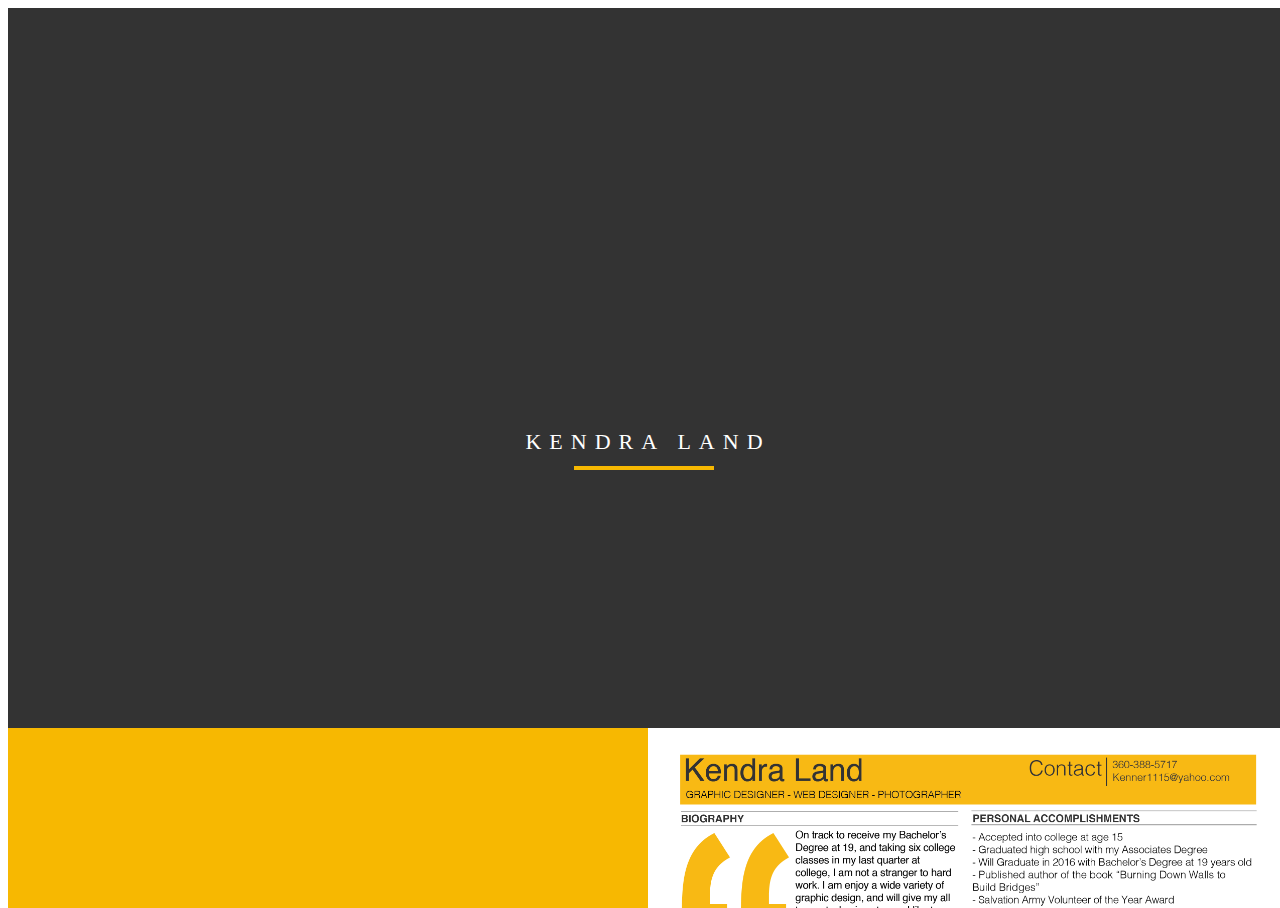
==== index.html @ 2f4eff66 "hi" ====
<!DOCTYPE html>
<html>
<head>
<link rel="stylesheet" type="text/css" href="assets/css/style.css">


</head>
<body>

	<div class="container">

		<div class="gray"> </div>

		<div class="orange">
			<div class="about">ABOUT</div>
		</div>

		<div class="whiteabout">
			<img id="resume" src="assets/images/Resume.png"width="100%">
		</div>

		<div class="svg-wrapper">
  			<svg height="60" width="320" xmlns="http://www.w3.org/2000/svg">
    		<rect class="shape" height="60" width="320" />
    		<div class="text">KENDRA LAND</div>
  			</svg>
			</div>

		<div class="work"> 
			<p class="worktext">PHOTOGRAPHY</p>
		</div>

		<div class="web"> 
			<p class="webtext">WEB DESIGN</p>
		</div>

		<div class="pictures"> 
			<a href="scars.html" target="_blank"><img id="photoone" src="assets/images/12.jpg"height="100%"></a>
			<img src="assets/images/2.jpg"height="100%">
			<a href="Seniors.html" target="_blank"><img src="assets/images/3.jpg"height="100%"></a>
			<img src="assets/images/8.jpg"height="100%">
			<img src="assets/images/14.jpg"height="100%">
		</div>

		<div class="contact">
				<p class="contacttext">Contact</p>
			</div>

		<div class="contactwhite">
			<p class="sentence"> Please feel free to contact me with any questions</p>
			<p class="name">Kendra Land</p>
			<p class="phone">360-388-5717</p>
			<p class="email">Kenner1115@yahoo.com</p>
		</div>	

		<div class="webpictures"> 
			<A href="assets/links/Project1.html"><img id="webone" src="assets/images/web1.png"width="100%"></a>
			<A href="assets/links/dress jeff/index.html"><img id="dressjeff" src="assets/images/dress jeff.png"width="100%"></a>
		</div>
		
		<div class="graphic"> 
			<p class="graphictext">GRAPHIC DESIGN</p>
		</div>
		
		<div class="graphicpictures"> 
			<img src="assets/images/John Lennon.png"height="100%">
			<img src="assets/images/16-01.jpg"height="100%">
			<img src="assets/images/17.jpg"height="100%">
			
		</div>
<script src="http://code.jquery.com/jquery-1.8.2.min.js"></script>
					<script src="assets/js/script.js"></script>
					<link href='https://fonts.googleapis.com/css?family=Droid+Sans' rel='stylesheet' type='	text/css'>

</body>
---- assets/css/style.css ----
body{

  
  width:100%;
background: white;
  text-align: center;
  height: 100%;
  overflow: scroll;
}
html{
  height:100%;
  width:100%;
  background: white;
  text-align: center;
  height: 100%;
  overflow: scroll;
  background-color: white;
}
.container{
  height:100%;
  width:100%;
  position: absolute;
 overflow-x: hidden;
}

.gray{
  height:90%;
  width:110%;
  background-color: #333333;
  position: absolute;
   display: block;
    float: left;
    top:-10%;
    left:-2%;
z-index: 1;
}
    
.orange{
  height:130%;
  width:52%;
  background-color: #F7B801;
  position: absolute;
   display: block;
    float: left;
    clear:left;
    top:80%;
    overflow: scroll;
   right:50%;
  
}
.buttons{
position: absolute;
top:80%;
left:50%;
  color:#F7B801;
  font-family: 'Droid Sans', sans-serif;
  z-index: 2;
}

.svg-wrapper {
  position: relative;
  top: 50%;
  transform: translateY(-50%);
    margin: 0 auto;
  width: 350px;  
  z-index: 2;
}
.shape {
  stroke-dasharray: 140 540;
  stroke-dashoffset: -474;
  stroke-width: 8px;
  fill: transparent;
  stroke: #F7B801;
  border-bottom: 5px solid white;
  transition: stroke-width 1s, stroke-dashoffset 1s, stroke-dasharray 1s;
  z-index: 2;
}
.text {
  font-family: 'Roboto Condensed';
  font-size: 22px;
  line-height: 32px;
  letter-spacing: 8px;
  color: #fff;
  top: -48px;
  position: relative;
  z-index: 2;
}
.svg-wrapper:hover .shape {
  stroke-width: 2px;
  stroke-dashoffset: 0;
  stroke-dasharray: 760;
  z-index: 2;
}
.about{
   font-family: 'Roboto Condensed';
  font-size: 300%;
  line-height: 32px;
  letter-spacing: 8px;
  position: absolute;
  top: 50%;
  left: 35%;
  color: white;
}
.whiteabout{
    height:130%;
  width:50%;
  background-color: white;
  position: absolute;
   display: block;
   left:50%;
    top:81%;
    overflow: hidden;
    z-index: 0;
}
.work{
    height:100%;
  width:50%;
  background-color: white;
  position: absolute;
   display: block;
    float: left;
    clear:left;
    top:211%;
    overflow: scroll;
    right:50%;

}
.worktext{
  font-family: 'Roboto Condensed';
  font-size: 300%;
  line-height: 32px;
  letter-spacing: 8px;
text-align: center;
position: relative;
  top: 50%;
  transform: translateY(-50%);
  color: #F7B801;
  min-width: 100%;
}
.web{
    height:100%;
  width:50%;
  background-color: white;
  position: absolute;
   display: block;
    float: left;
    clear:left;
    top:311%;
    overflow: scroll;
    right:50%;
    background-color: #F7B801;
    z-index: 3;
   
}
.webtext{
  font-family: 'Roboto Condensed';
  font-size: 300%;
  line-height: 32px;
  letter-spacing: 8px;
text-align: center;
  color: white;
  position: relative;
  top: 50%;
  transform: translateY(-50%);
}
.graphic{
    height:143%;
  width:50%;
  background-color: white;
  position: absolute;
   display: block;
    float: left;
    clear:left;
    top:380%;
    overflow: scroll;
    right:50%;
    z-index: 0;
   
     
}
.graphictext{
  font-family: 'Roboto Condensed';
  font-size: 300%;
  line-height: 32px;
  letter-spacing: 8px;
text-align: center;
  color: #F7B801;
  position: relative;
  top: 50%;
  transform: translateY(-50%);
}
.pictures{
   height:101%;
  width:55%;
  position: absolute;
   display: block;
   left:50%;
    top:210%;
    overflow: scroll;
    z-index: 0;
}
img{z-index:3;}
.contact{
height:50%;
width:50%;
background-color:#333333;
position: absolute;
top:511%;
right:50%;
z-index: 3;
}
.contacttext{
  font-family: 'Roboto Condensed';
  font-size: 300%;
  line-height: 32px;
  letter-spacing: 8px;
  position: absolute;
  top: 40%;
  left: 35%;
  color: #F7B801;
}
.contactwhite{
  width:55%;
  height:50%;
  background-color: #333333;
  position: absolute;
  top:511%;
  left:50%;
}
.name{font-family: 'Roboto Condensed';
  font-size: 200%;
  line-height: 32px;
  letter-spacing: 4px;
  position: absolute;
  top: 15%;
  left: 9.5%;
  color: white;

}
.phone{
  font-family: 'Roboto Condensed';
  font-size: 100%;
  line-height: 32px;
  letter-spacing: 4px;
  position: absolute;
  top: 70%;
  left: 10%;
  color: white;
}
.email{
  font-family: 'Roboto Condensed';
  font-size: 100%;
  line-height: 32px;
  letter-spacing: 4px;
  position: absolute;
  top: 60%;
  left: 10%;
  color: white;
}
.sentence{
    font-family: 'Roboto Condensed';
  font-size: 120%;
  line-height: 32px;
  letter-spacing: 4px;
  position: absolute;
  top: 30%;
  left: 10%;
  color: white;
  text-align: left;
}
#photoone:hover{
color:white
}
.webpictures{
  position: absolute;
  top: 311%;
  left: 50%;
  height:100%;
  width: 55%;
  overflow: scroll;
}
.graphicpictures {
  position: absolute;
  top: 411%;
  left: 50%;
  height:100%;
  overflow: scroll;
}
.scartext {
  font-family: 'Roboto Condensed';
  font-size: 400%;
  line-height: 32px;
  color: black;
}
.seniortext {
  font-family: 'Roboto Condensed';
  font-size: 400%;
  line-height: 32px;
  color: black;
}
.imagescontainer {
  height:100%;
  width:100%;
}
.explain {
  font-family: 'Roboto Condensed';
  font-size: 100%;
  line-height: 32px;
  color: black;
  width:50%;
  text-align:center;
  position: relative;
  left:25%;
  top: -5%;
}
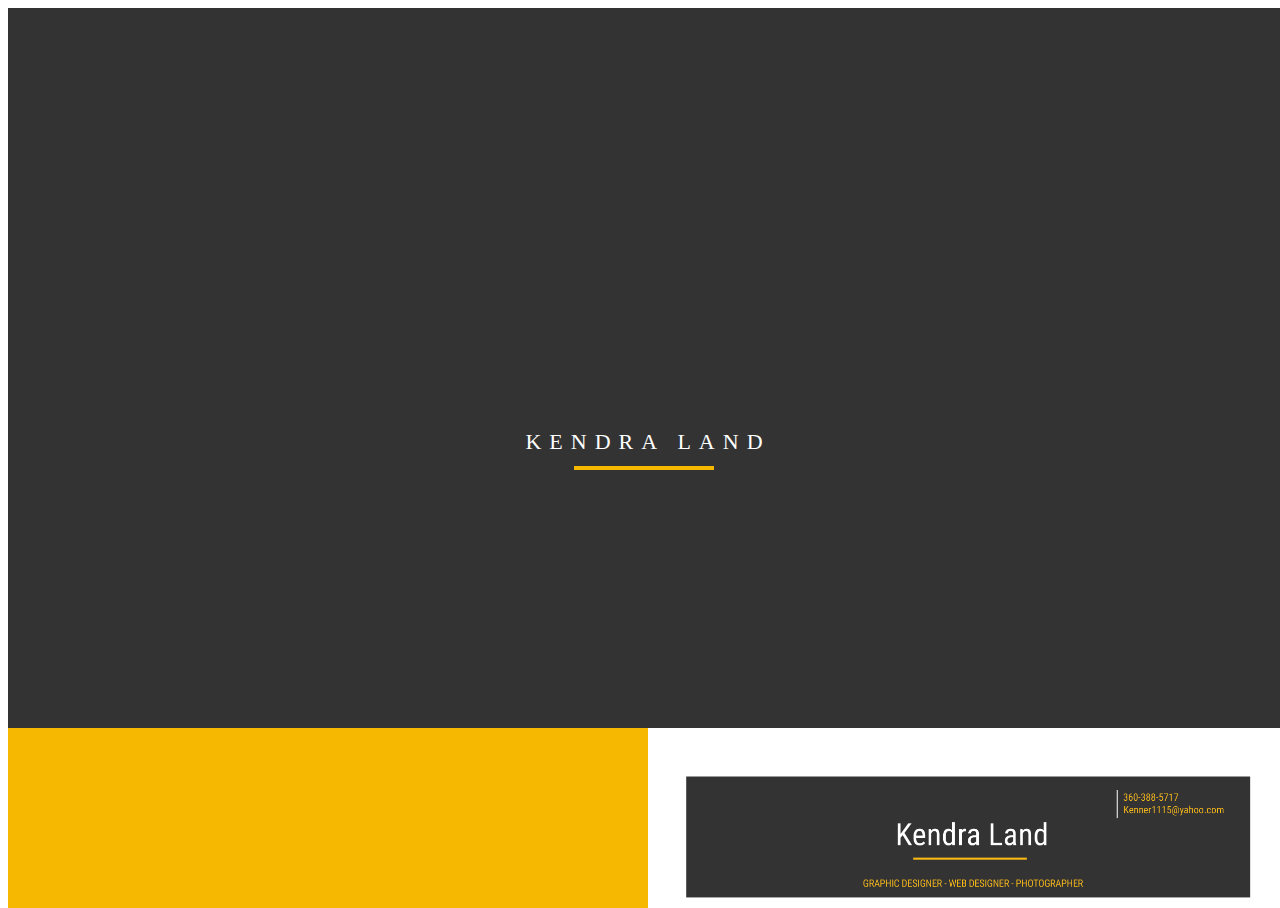
==== commit 5f7bbdec: "hello" ====
--- a/index.html
+++ b/index.html
@@ -27,7 +27,7 @@
 			</div>
 
 		<div class="work"> 
-			<p class="worktext">PHOTOGRAPHY</p>
+			<p class="worktext">GRAPHIC DESIGN</p>
 		</div>
 
 		<div class="web"> 
@@ -35,13 +35,14 @@
 		</div>
 
 		<div class="pictures"> 
-			<a href="scars.html" target="_blank"><img id="photoone" src="assets/images/12.jpg"height="100%"></a>
+			<a href="Scars.html" target="_blank"><img id="photoone" src="assets/images/12.jpg"height="100%"></a>
 			<img src="assets/images/2.jpg"height="100%">
 			<a href="Seniors.html" target="_blank"><img src="assets/images/3.jpg"height="100%"></a>
 			<img src="assets/images/8.jpg"height="100%">
 			<img src="assets/images/14.jpg"height="100%">
 		</div>
 
+	
 		<div class="contact">
 				<p class="contacttext">Contact</p>
 			</div>
@@ -54,18 +55,19 @@
 		</div>	
 
 		<div class="webpictures"> 
-			<A href="assets/links/Project1.html"><img id="webone" src="assets/images/web1.png"width="100%"></a>
-			<A href="assets/links/dress jeff/index.html"><img id="dressjeff" src="assets/images/dress jeff.png"width="100%"></a>
+			<A href="assets/links/Project1.html" target="_blank"><img id="webone" src="assets/images/web1.png"width="100%"></a>
+			<A href="assets/links/dress jeff/index.html" target="_blank"><img id="dressjeff" src="assets/images/dress jeff.png"width="100%"></a>
 		</div>
 		
 		<div class="graphic"> 
-			<p class="graphictext">GRAPHIC DESIGN</p>
+			<p class="graphictext">PHOTOGRAPHY</p>
 		</div>
 		
 		<div class="graphicpictures"> 
-			<img src="assets/images/John Lennon.png"height="100%">
+			<a href="assets/links/John Lennon/index.html"><img src="assets/images/Poster.png"height="100%"></a>
 			<img src="assets/images/16-01.jpg"height="100%">
 			<img src="assets/images/17.jpg"height="100%">
+			<a href="book.html"target="_blank"><img src="assets/images/book.png"height="100%"></a>
 			
 		</div>
 <script src="http://code.jquery.com/jquery-1.8.2.min.js"></script>
--- a/assets/css/style.css
+++ b/assets/css/style.css
@@ -190,12 +190,12 @@
   transform: translateY(-50%);
 }
 .pictures{
-   height:101%;
+   height:100%;
   width:55%;
   position: absolute;
    display: block;
    left:50%;
-    top:210%;
+    top:410%;
     overflow: scroll;
     z-index: 0;
 }
@@ -281,7 +281,7 @@
 }
 .graphicpictures {
   position: absolute;
-  top: 411%;
+  top: 211%;
   left: 50%;
   height:100%;
   overflow: scroll;
@@ -312,4 +312,36 @@
   position: relative;
   left:25%;
   top: -5%;
-}+}
+.book {
+  font-family: 'Roboto Condensed';
+  font-size: 400%;
+  line-height: 32px;
+  color: black;
+}
+#blue{
+  outline:#b0b0b0 1px solid;
+  margin: 5% 5% 24% 5%;
+  position: relative;
+  box-shadow: 20px 20px 10px #888888;
+
+}
+#yellow{
+  outline:#b0b0b0 1px solid;
+  margin: 5%;
+  box-shadow: 20px 20px 10px #888888;
+}
+#contents{
+  outline:#b0b0b0 1px solid;
+  margin: 5%;
+  box-shadow: 20px 20px 10px #888888;
+}
+
+#cover{
+  
+  box-shadow: 20px 20px 10px #888888;
+
+}
+
+
+
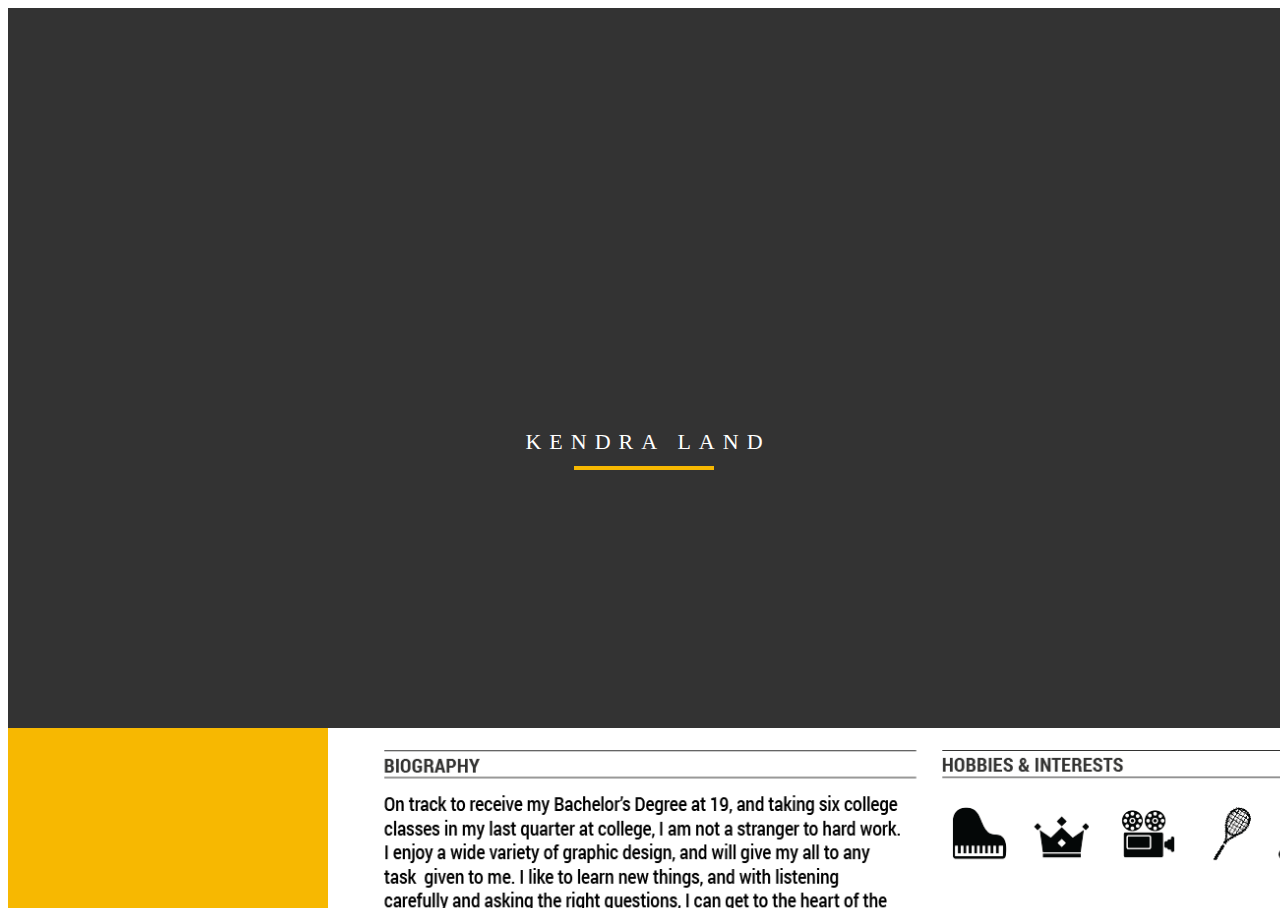
==== commit 0f0a9c55: "hii" ====
--- a/index.html
+++ b/index.html
@@ -16,7 +16,7 @@
 		</div>
 
 		<div class="whiteabout">
-			<img id="resume" src="assets/images/Resume.png"width="100%">
+			<img id="resume" src="assets/images/Resume.png"height="95%">
 		</div>
 
 		<div class="svg-wrapper">
@@ -27,19 +27,16 @@
 			</div>
 
 		<div class="work"> 
-			<p class="worktext">GRAPHIC DESIGN</p>
+			<p class="worktext">GRAPHIC<br>DESIGN</p>
 		</div>
 
 		<div class="web"> 
-			<p class="webtext">WEB DESIGN</p>
+			<p class="webtext">WEB<br>DESIGN</p>
 		</div>
 
 		<div class="pictures"> 
-			<a href="Scars.html" target="_blank"><img id="photoone" src="assets/images/12.jpg"height="100%"></a>
-			<img src="assets/images/2.jpg"height="100%">
-			<a href="Seniors.html" target="_blank"><img src="assets/images/3.jpg"height="100%"></a>
-			<img src="assets/images/8.jpg"height="100%">
-			<img src="assets/images/14.jpg"height="100%">
+			<img src="assets/images/Scars.png"width="100%"></a>
+			<img src="assets/images/Photography.png"width="100%">
 		</div>
 
 	
@@ -55,8 +52,8 @@
 		</div>	
 
 		<div class="webpictures"> 
-			<A href="assets/links/Project1.html" target="_blank"><img id="webone" src="assets/images/web1.png"width="100%"></a>
-			<A href="assets/links/dress jeff/index.html" target="_blank"><img id="dressjeff" src="assets/images/dress jeff.png"width="100%"></a>
+			
+			<A href="assets/links/dress jeff/index.html" width="100%"target="_blank"><img id="dressjeff" src="assets/images/dress jeff.png"width="100%"></a>
 		</div>
 		
 		<div class="graphic"> 
@@ -64,11 +61,11 @@
 		</div>
 		
 		<div class="graphicpictures"> 
-			<a href="assets/links/John Lennon/index.html"><img src="assets/images/Poster.png"height="100%"></a>
-			<img src="assets/images/16-01.jpg"height="100%">
-			<img src="assets/images/17.jpg"height="100%">
-			<a href="book.html"target="_blank"><img src="assets/images/book.png"height="100%"></a>
-			
+			<img src="assets/images/Poster.png"width="100%">
+			<img src="assets/images/Book.png"width="100%">
+			<img src="assets/images/Magazine.png"width="100%">
+			<img src="assets/images/Prisms.png"width="100%">
+			<img src="assets/images/Timu.png"width="100%">
 		</div>
 <script src="http://code.jquery.com/jquery-1.8.2.min.js"></script>
 					<script src="assets/js/script.js"></script>
--- a/assets/css/style.css
+++ b/assets/css/style.css
@@ -36,16 +36,16 @@
 }
     
 .orange{
-  height:130%;
-  width:52%;
+  height:132%;
+  width:30%;
   background-color: #F7B801;
   position: absolute;
    display: block;
-    float: left;
-    clear:left;
+    float: right;
+    clear:right;
     top:80%;
     overflow: scroll;
-   right:50%;
+   right:75%;
   
 }
 .buttons{
@@ -93,7 +93,7 @@
 }
 .about{
    font-family: 'Roboto Condensed';
-  font-size: 300%;
+  font-size: 200%;
   line-height: 32px;
   letter-spacing: 8px;
   position: absolute;
@@ -103,32 +103,33 @@
 }
 .whiteabout{
     height:130%;
-  width:50%;
+  width:75%;
   background-color: white;
   position: absolute;
    display: block;
-   left:50%;
+   left:25%;
     top:81%;
     overflow: hidden;
     z-index: 0;
+    padding: 1%;
 }
 .work{
     height:100%;
-  width:50%;
-  background-color: white;
+  width:25%;
+  background-color: #333333;
   position: absolute;
    display: block;
     float: left;
     clear:left;
     top:211%;
     overflow: scroll;
-    right:50%;
+    right:75%;
 
 }
 .worktext{
   font-family: 'Roboto Condensed';
-  font-size: 300%;
-  line-height: 32px;
+  font-size: 200%;
+  line-height: 40px;
   letter-spacing: 8px;
 text-align: center;
 position: relative;
@@ -136,10 +137,11 @@
   transform: translateY(-50%);
   color: #F7B801;
   min-width: 100%;
+  height: 2em;
 }
 .web{
     height:100%;
-  width:50%;
+  width:25%;
   background-color: white;
   position: absolute;
    display: block;
@@ -147,14 +149,14 @@
     clear:left;
     top:311%;
     overflow: scroll;
-    right:50%;
+    right:75%;
     background-color: #F7B801;
     z-index: 3;
    
 }
 .webtext{
   font-family: 'Roboto Condensed';
-  font-size: 300%;
+  font-size: 200%;
   line-height: 32px;
   letter-spacing: 8px;
 text-align: center;
@@ -165,7 +167,7 @@
 }
 .graphic{
     height:143%;
-  width:50%;
+  width:25%;
   background-color: white;
   position: absolute;
    display: block;
@@ -173,28 +175,28 @@
     clear:left;
     top:380%;
     overflow: scroll;
-    right:50%;
+    right:75%;
     z-index: 0;
    
      
 }
 .graphictext{
   font-family: 'Roboto Condensed';
-  font-size: 300%;
+  font-size: 200%;
   line-height: 32px;
   letter-spacing: 8px;
 text-align: center;
   color: #F7B801;
   position: relative;
-  top: 50%;
+  top: 55%;
   transform: translateY(-50%);
 }
 .pictures{
    height:100%;
-  width:55%;
-  position: absolute;
-   display: block;
-   left:50%;
+  width:75%;
+  position: absolute;
+   display: block;
+   left:25%;
     top:410%;
     overflow: scroll;
     z-index: 0;
@@ -274,17 +276,21 @@
 .webpictures{
   position: absolute;
   top: 311%;
-  left: 50%;
-  height:100%;
-  width: 55%;
+  left: 23%;
+  height:96%;
+  width: 75%;
   overflow: scroll;
 }
 .graphicpictures {
   position: absolute;
   top: 211%;
-  left: 50%;
-  height:100%;
+  left: 25%;
+  height:96%;
   overflow: scroll;
+  margin:2px 0 2px 0;
+ padding:2px 0 2px 0;
+  border:2px 0 2px 0;
+
 }
 .scartext {
   font-family: 'Roboto Condensed';
